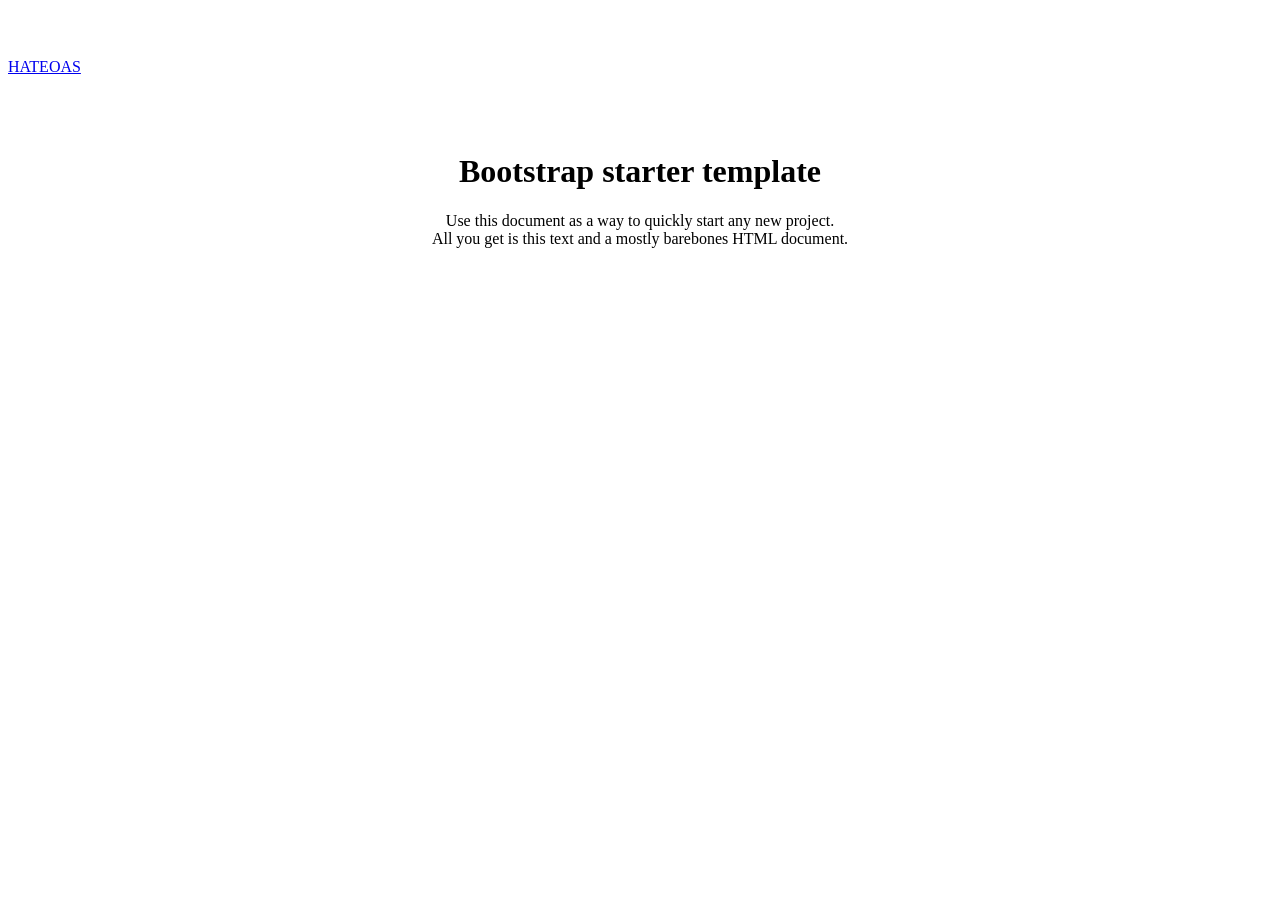
==== hateoas-front/src/main/webapp/index.html @ 62bb8a86 "Mise en place de l'architecture Front" ====
<!DOCTYPE html>
<html lang="en">
<head>
<meta charset="utf-8">
<meta http-equiv="X-UA-Compatible" content="IE=edge">
<meta name="viewport" content="width=device-width, initial-scale=1">
<meta name="description" content="">
<meta name="author" content="">

<title>HATEOAS</title>

<link href="webjars/bootstrap/3.1.1/css/bootstrap.min.css"
	rel="stylesheet">
<link href="css/starter-template.css" rel="stylesheet">

</head>

<body>

	<div class="navbar navbar-inverse navbar-fixed-top" role="navigation">
		<div class="container">
			<div class="navbar-header">
				<a class="navbar-brand" href="#">HATEOAS</a>
			</div>
			<div class="collapse navbar-collapse">
				<ul class="nav navbar-nav">

				</ul>
			</div>

		</div>
	</div>

	<div class="container">

		<div class="starter-template">
			<h1>Bootstrap starter template</h1>
			<p class="lead">
				Use this document as a way to quickly start any new project.<br>
				All you get is this text and a mostly barebones HTML document.
			</p>
		</div>

	</div>

	<script src="webjars/requirejs/2.1.11/require.min.js"
		data-main="js/require-config.js"></script>
</body>
</html>
---- hateoas-front/src/main/webapp/css/starter-template.css ----
body {
	padding-top: 50px;
}

.starter-template {
	padding: 40px 15px;
	text-align: center;
}
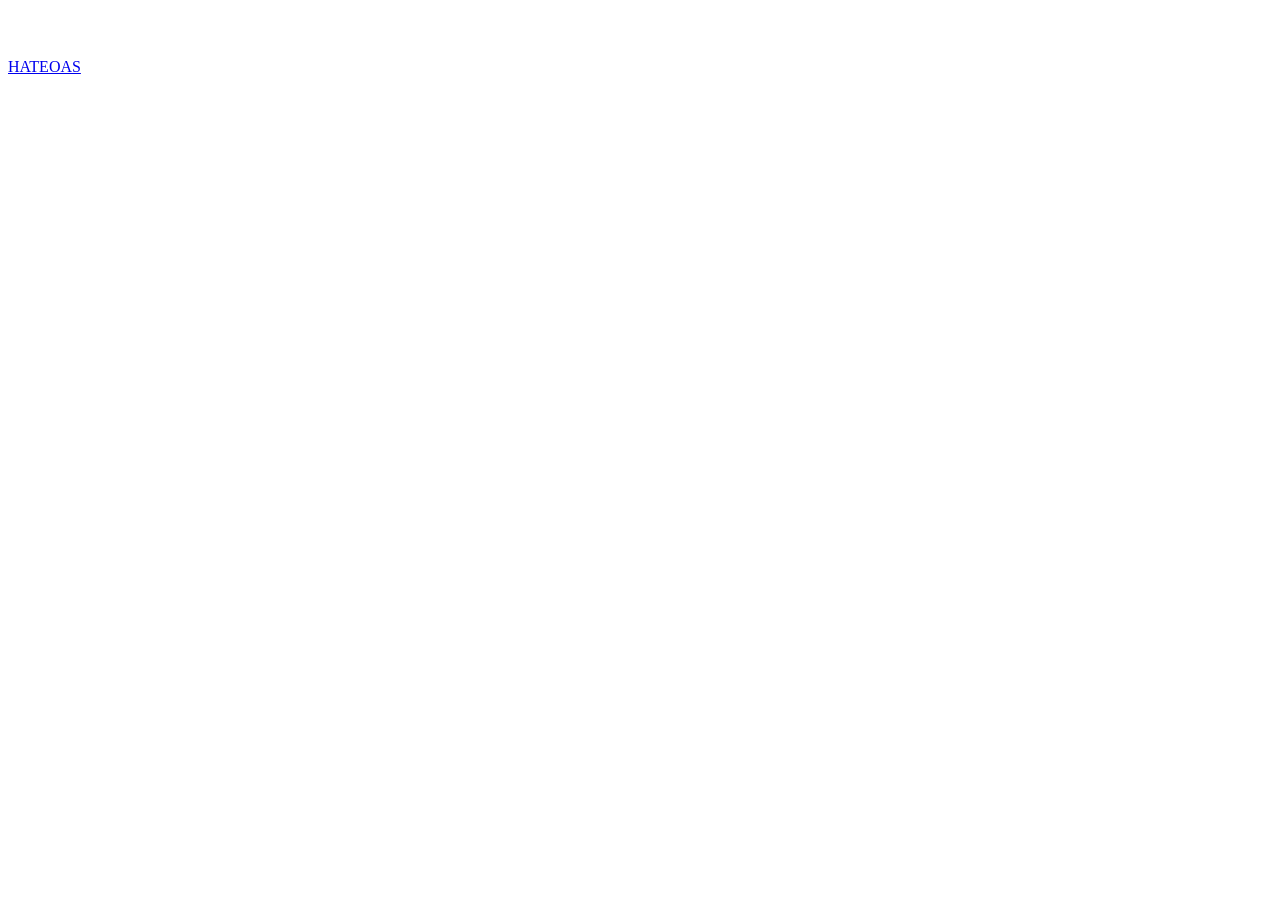
==== commit daba3f51: "Architecture Angular" ====
--- a/hateoas-front/src/main/webapp/index.html
+++ b/hateoas-front/src/main/webapp/index.html
@@ -34,11 +34,7 @@
 	<div class="container">
 
 		<div class="starter-template">
-			<h1>Bootstrap starter template</h1>
-			<p class="lead">
-				Use this document as a way to quickly start any new project.<br>
-				All you get is this text and a mostly barebones HTML document.
-			</p>
+			<div x-ng-view></div>
 		</div>
 
 	</div>
